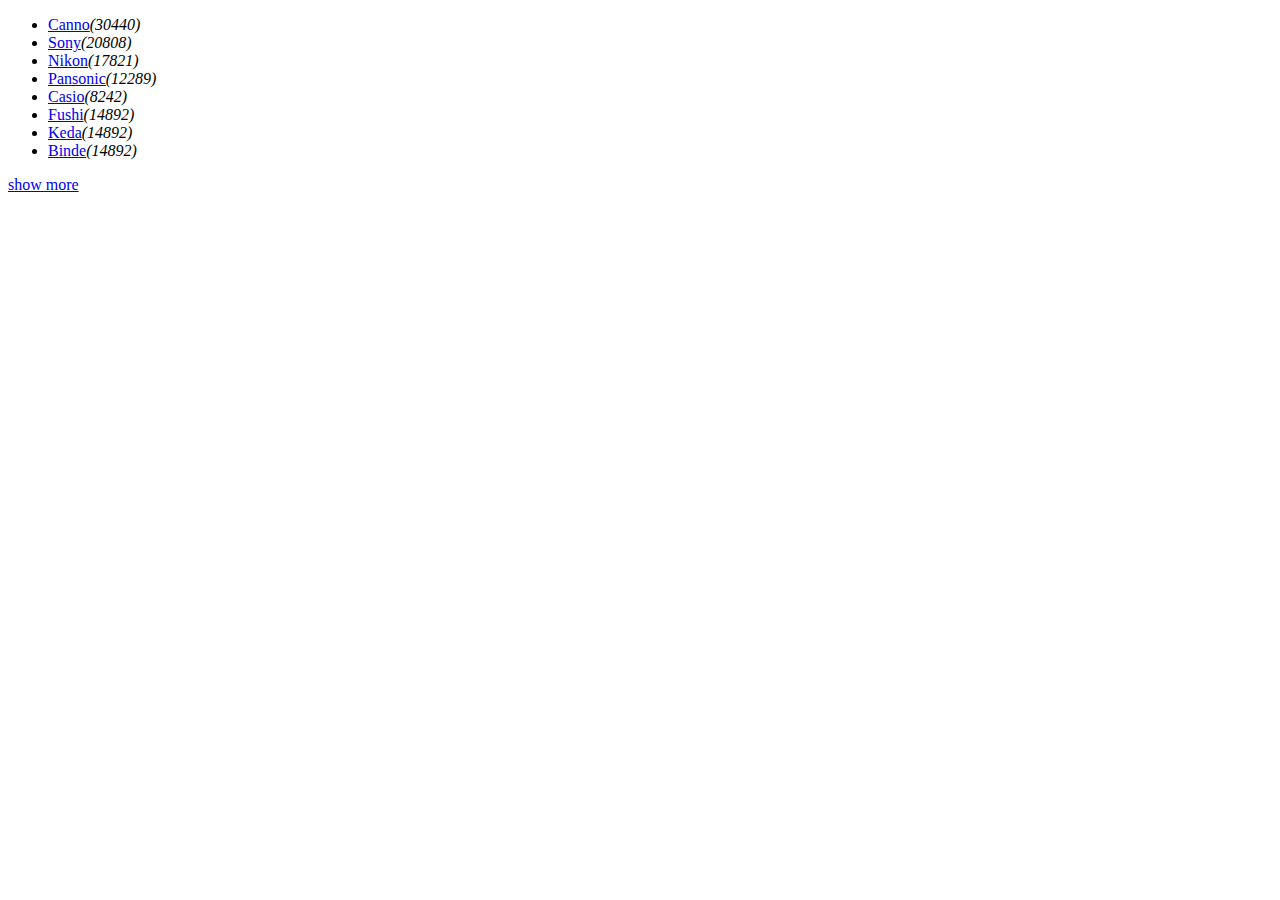
==== page3.html @ 20b46c4a "add VS2012 prj" ====
<!DOCTYPE html>
<html>
<head>
    <title></title>
    <link href="css/page3.css" type="text/css" rel="stylesheet" />
    <script src="js/jquery-2.2.1.js" type="text/javascript"></script>
    <script src="js/page3.js" type="text/javascript"></script>
</head>
<body>
    <div class="SubCategoryBox">
        <ul>
            <li><a href="#">Canno</a><i>(30440)</i></li>
            <li><a href="#">Sony</a><i>(20808)</i></li>
            <li><a href="#">Nikon</a><i>(17821)</i></li>
            <li><a href="#">Pansonic</a><i>(12289)</i></li>
            <li><a href="#">Casio</a><i>(8242)</i></li>
            <li><a href="#">Fushi</a><i>(14892)</i></li>
            <li><a href="#">Keda</a><i>(14892)</i></li>
            <li><a href="#">Binde</a><i>(14892)</i></li>
            <li><a href="#">Liguang</a><i>(14892)</i></li>
            <li><a href="#">Aolinbas</a><i>(14892)</i></li>
            <li><a href="#">Canno</a><i>(30440)</i></li>
            <li><a href="#">Sony</a><i>(20808)</i></li>
            <li><a href="#">Nikon</a><i>(17821)</i></li>
            <li><a href="#">Pansonic</a><i>(12289)</i></li>
            <li><a href="#">Casio</a><i>(8242)</i></li>
        </ul>
        <div class="showmore">
            <a href="#"><span>show all</span></a>
        </div>
    </div>
</body>
</html>
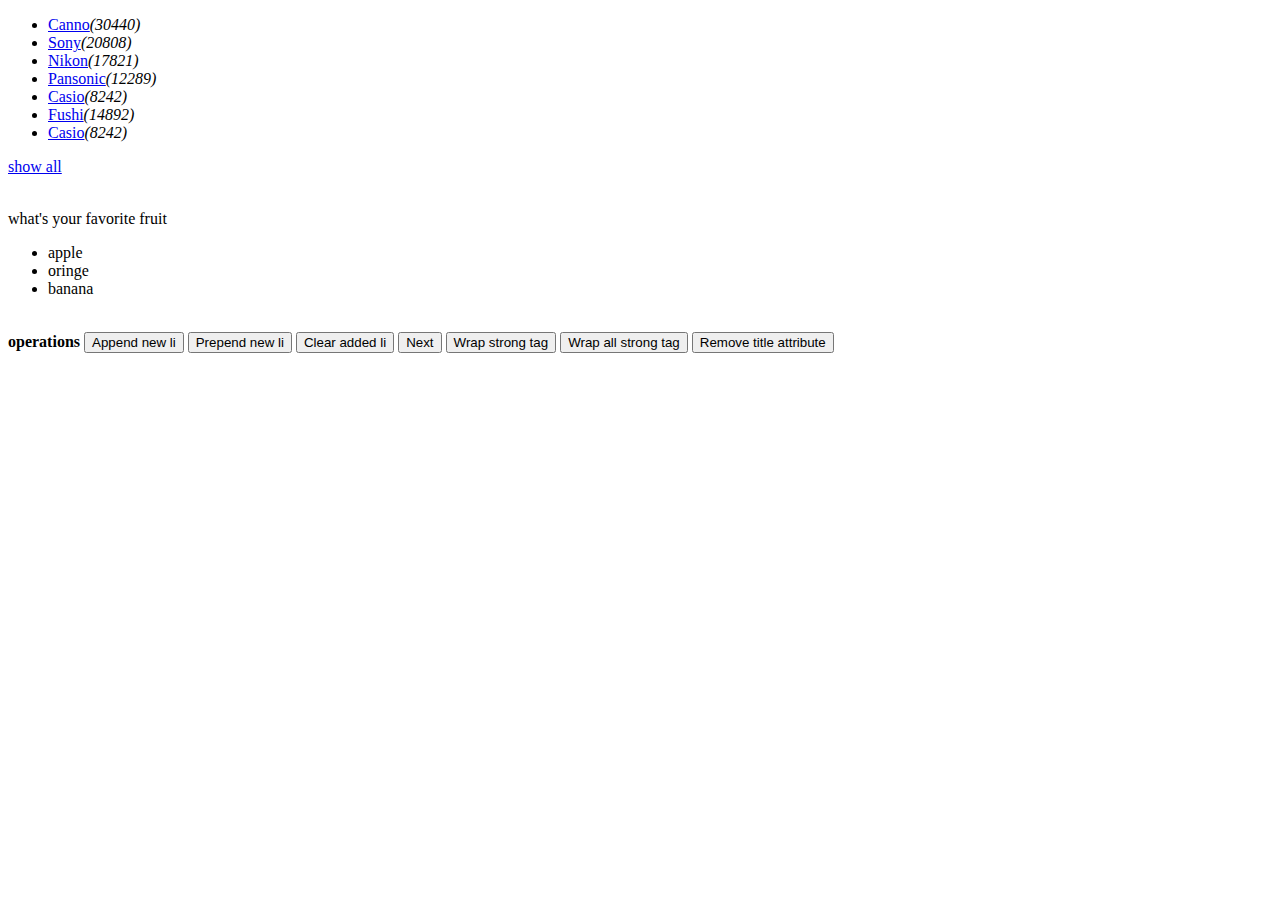
==== commit 396c00fe: "update page3.html" ====
--- a/page3.html
+++ b/page3.html
@@ -28,6 +28,25 @@
         <div class="showmore">
             <a href="#"><span>show all</span></a>
         </div>
+        <br />
+    </div>
+
+    <div class="attritest">
+        <p>what's your favorite fruit</p>
+        <ul id="fruits">
+            <li title="apple">apple</li>
+            <li title="oringe">oringe</li>
+            <li title="banana">banana</li>
+        </ul>
+        <br />
+        <strong>operations</strong>
+        <button id="append">Append new li</button>
+        <button id="prepend">Prepend new li</button>
+        <button id="clear">Clear added li</button>
+        <button id="next">Next</button>
+        <button id="wrap">Wrap strong tag</button>
+        <button id="wrapall">Wrap all strong tag</button>
+        <button id="removetitle">Remove title attribute</button>
     </div>
 </body>
 </html>
